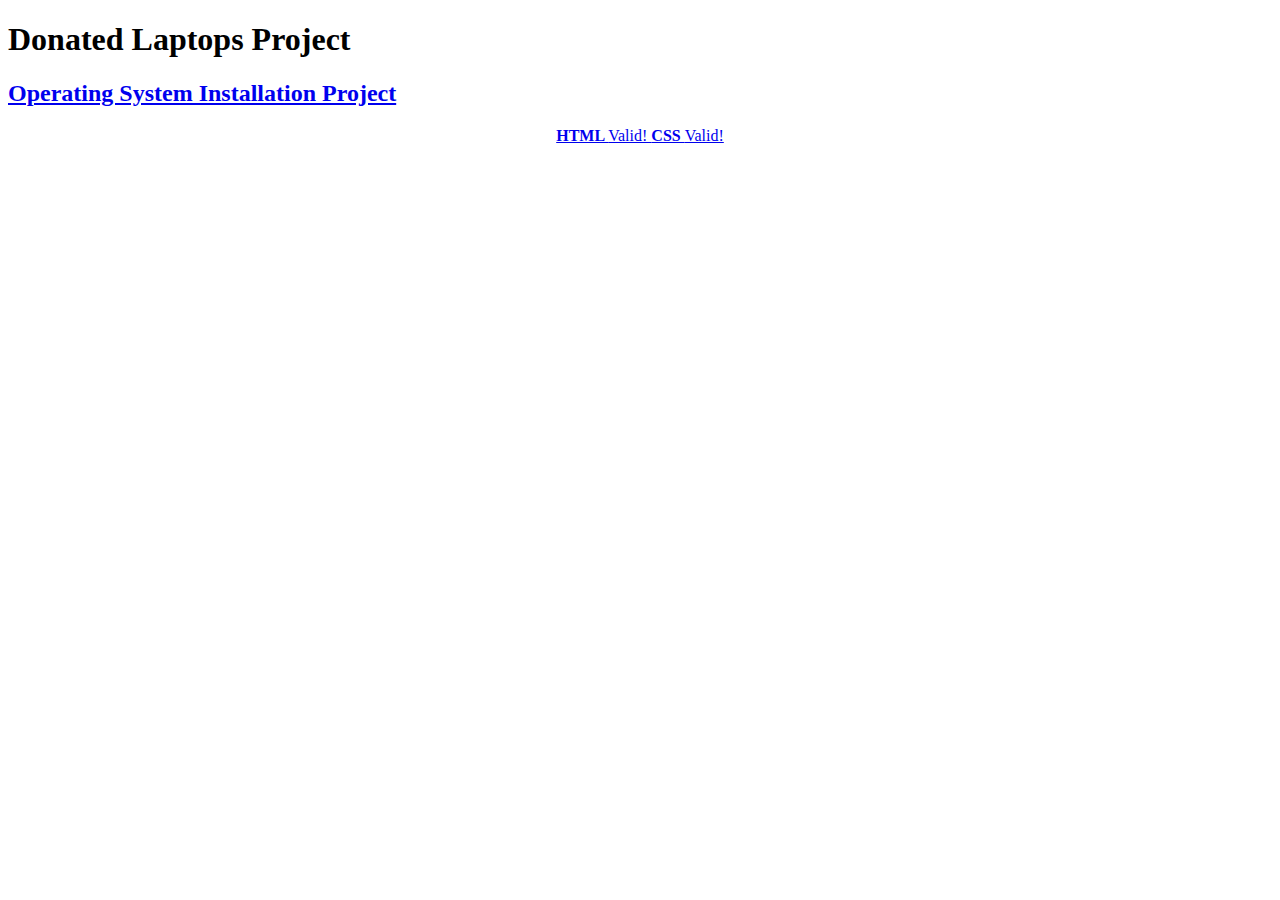
==== index.html @ 404255a3 "First Commit" ====
<!DOCTYPE html>
<html lang="en">
<head>
<meta charset="utf-8">
<title>Donated Laptops Project</title>
<style>
</style>
</head>
<body>
<h1> Donated Laptops Project</h1>

<li><h2><a href="os_install.html">Operating System Installation Project</a></h2></li>














<footer style="text-align: center;">
<a href="https://validator.w3.org/#validate_by_uri">
<strong> HTML </strong> Valid! </a>
<a href="https://jigsaw.w3.org/css-validator/#validate_by_uri">
<strong> CSS </strong> Valid! </a>
</footer>

</body>
</html>
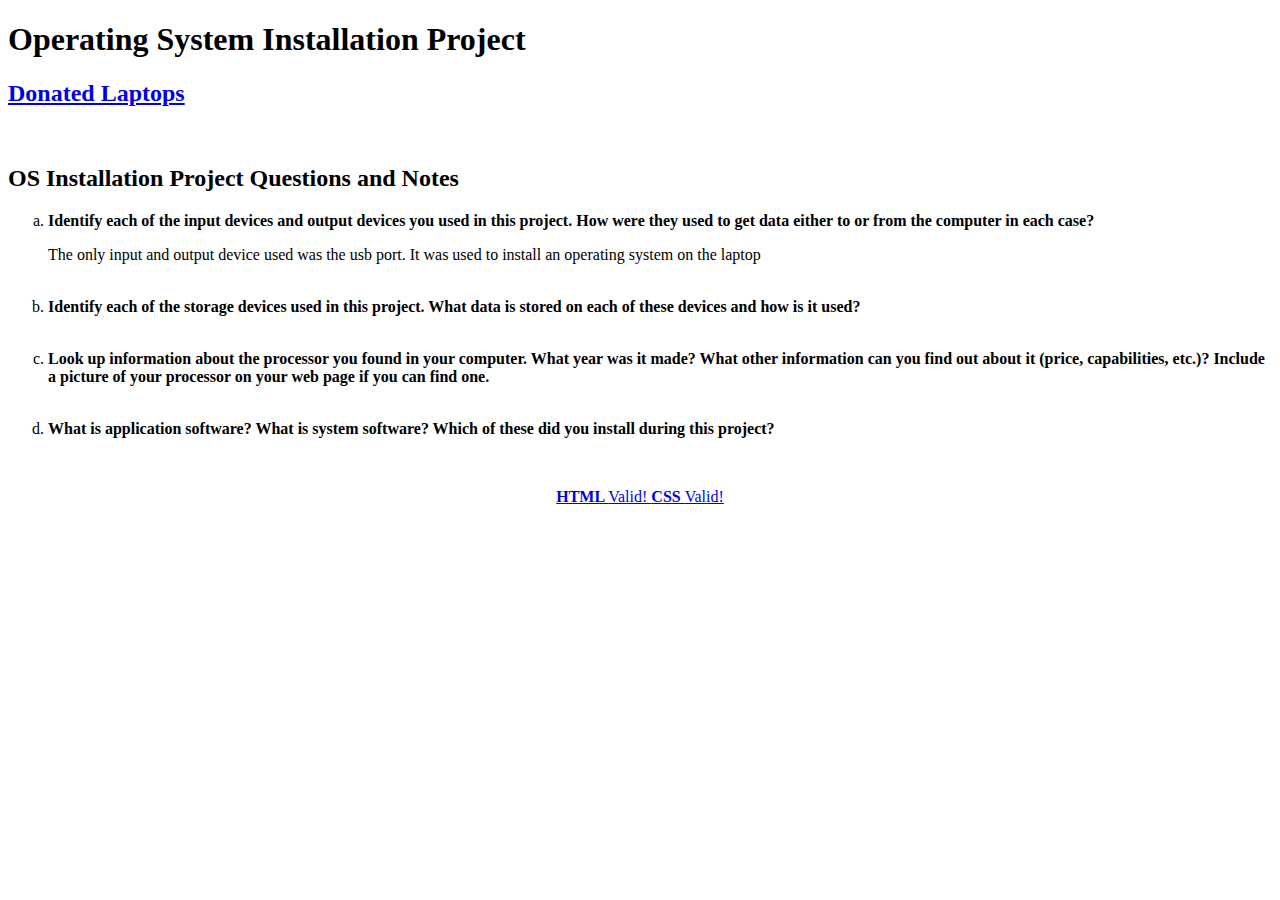
==== commit db5faec5: "changed index.html" ====
--- a/index.html
+++ b/index.html
@@ -2,14 +2,35 @@
 <html lang="en">
 <head>
 <meta charset="utf-8">
-<title>Donated Laptops Project</title>
+<title>Operating System Installation Project</title>
 <style>
+@import url(index.css);
 </style>
 </head>
 <body>
-<h1> Donated Laptops Project</h1>
+<h1>Operating System Installation Project</h1>
 
-<li><h2><a href="os_install.html">Operating System Installation Project</a></h2></li>
+<h2><a href="os_install.html">Donated Laptops</a></h2>
+<br>
+<h2>OS Installation Project Questions and Notes</h2>
+<ol type="a">
+
+	<b><li>Identify each of the input devices and output devices you used in this project. How were they used to get data either to or from the computer in each case?</b></li>
+
+<p>The only input and output device used was the usb port. It was used to install an operating system on the laptop</p><br>
+	<b><li>Identify each of the storage devices used in this project. What data is stored on each of these devices and how is it used?</b></li>
+
+<p></p><br>
+
+	<b><li>Look up information about the processor you found in your computer. What year was it made? What other information can you find out about it (price, capabilities, etc.)? Include a picture of your processor on your web page if you can find one.</b></li>
+
+<p></p><br>
+
+	<b><li>What is application software? What is system software? Which of these did you install during this project?</b></li>
+
+<p></p><br>
+
+</ol>
 
 
 
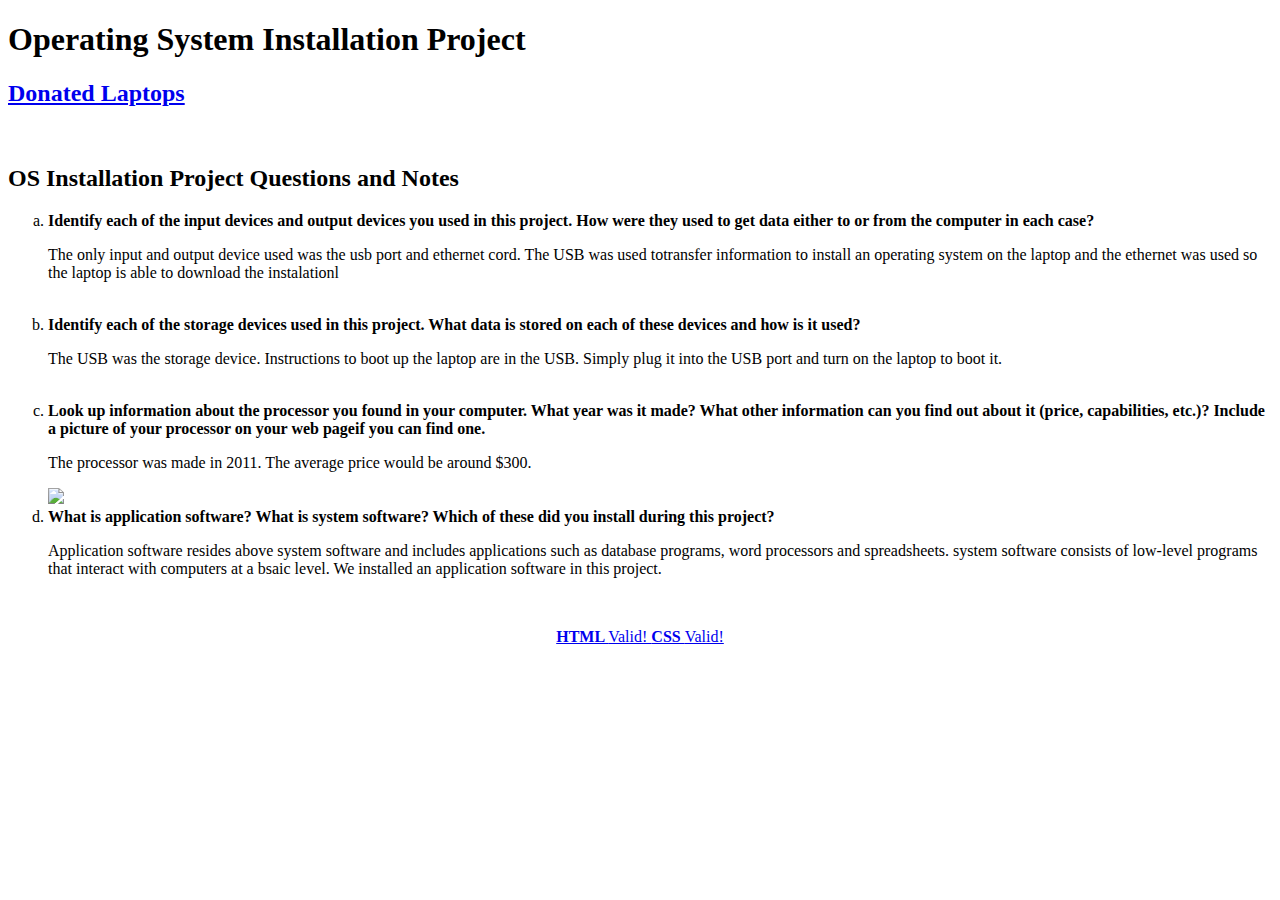
==== commit 88690938: "index" ====
--- a/index.html
+++ b/index.html
@@ -17,32 +17,21 @@
 
 	<b><li>Identify each of the input devices and output devices you used in this project. How were they used to get data either to or from the computer in each case?</b></li>
 
-<p>The only input and output device used was the usb port. It was used to install an operating system on the laptop</p><br>
+<p>The only input and output device used was the usb port and ethernet cord. The USB was used totransfer information to install an operating system on the laptop and the ethernet was used so the laptop is able to download the instalationl</p><br>
 	<b><li>Identify each of the storage devices used in this project. What data is stored on each of these devices and how is it used?</b></li>
 
-<p></p><br>
+<p>The USB was the storage device. Instructions to boot up the laptop are in the USB. Simply plug it into the USB port and turn on the laptop to boot it.</p><br>
 
-	<b><li>Look up information about the processor you found in your computer. What year was it made? What other information can you find out about it (price, capabilities, etc.)? Include a picture of your processor on your web page if you can find one.</b></li>
+	<b><li>Look up information about the processor you found in your computer. What year was it made? What other information can you find out about it (price, capabilities, etc.)? Include a picture of your processor on your web pageif you can find one.</b></li>
 
-<p></p><br>
+		<p>The processor was made in 2011. The average price would be around $300.</p><img src=https://www.google.com/url?sa=i&rct=j&q=&esrc=s&source=images&cd=&cad=rja&uact=8&ved=2ahUKEwi3p5a67J_fAhVxneAKHdxsCwwQjRx6BAgBEAU&url=https%3A%2F%2Fwww.ebay.com%2Fp%2FIntel-Quad-Core-I7-2760qm-SR02W-2-4ghz-6mb-CPU-Processor%2F1301457031&psig=AOvVaw2nQaJy92OnZMPB_MjwaMRR&ust=1544894454150858><br>
+
 
 	<b><li>What is application software? What is system software? Which of these did you install during this project?</b></li>
 
-<p></p><br>
+<p>Application software resides above system software and includes applications such as database programs, word processors and spreadsheets. system software consists of low-level programs that interact with computers at a bsaic level. We installed an application software in this project.</p><br>
 
 </ol>
-
-
-
-
-
-
-
-
-
-
-
-
 
 
 <footer style="text-align: center;">
